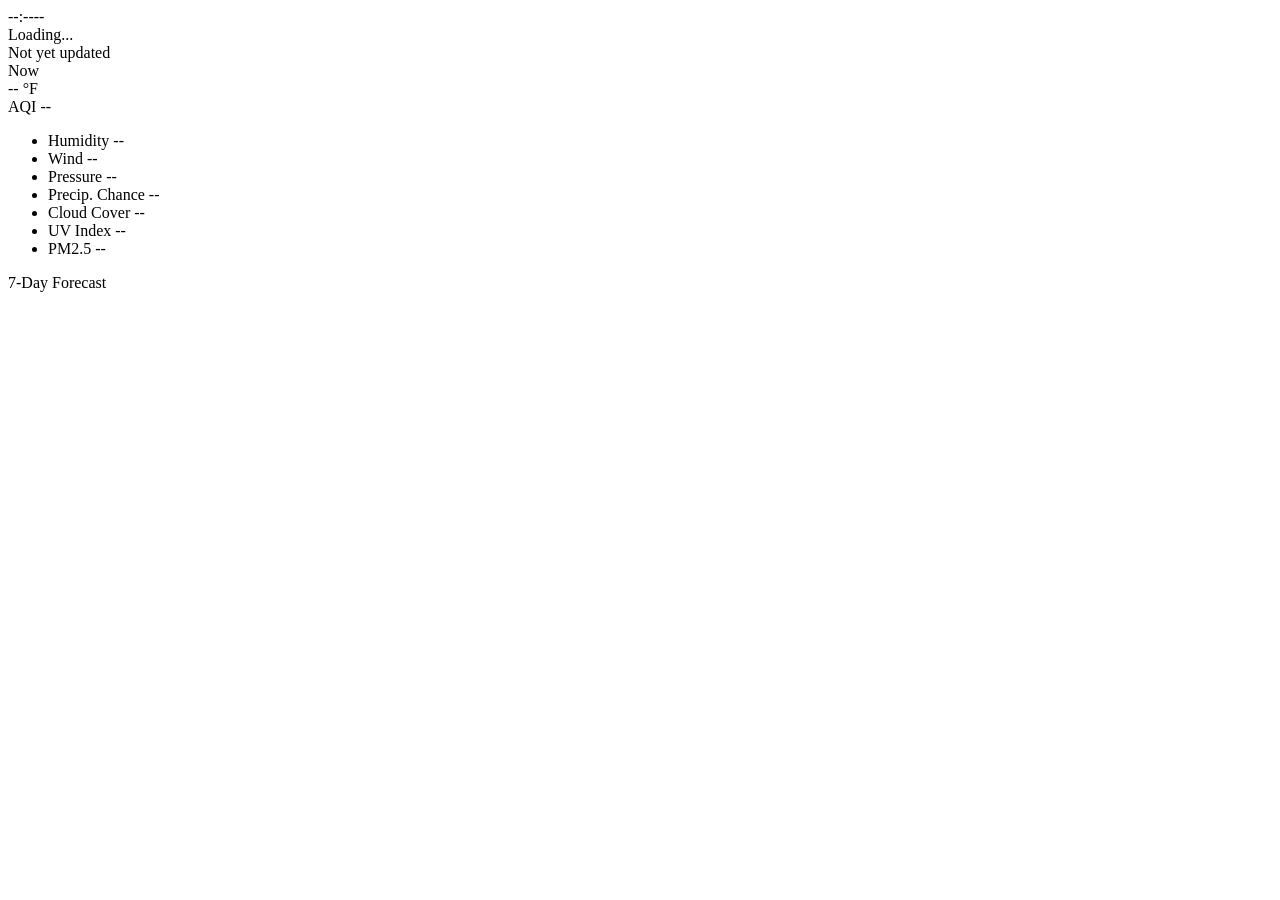
==== public/index.html @ cd7ec2d7 "first commit" ====
<!DOCTYPE html>
<html lang="en">
<head>
    <meta charset="UTF-8">
    <meta name="viewport" content="width=device-width, initial-scale=1.0">
    <title>Dashboard</title>
    <link rel="stylesheet" href="/style.css">
</head>
<body>
    <header class="header">
        <div class="header-time">
            <span id="clock">--:--</span><span id="clock-ampm" class="ampm">--</span>
        </div>
        <div id="header-date" class="header-date">Loading...</div>
        <div id="last-updated" class="header-updated">Not yet updated</div>
    </header>

    <main class="dashboard">
        <section class="panel panel--current">
            <div class="panel-label">Now</div>
            <div class="temperature-row">
                <span id="temperature" class="temperature">--</span>
                <span class="temp-unit">°F</span>
            </div>
            <div id="aqi-badge" class="aqi-badge">AQI --</div>
            <ul class="stat-list">
                <li class="stat-item">
                    <span class="stat-key">Humidity</span>
                    <span id="humidity" class="stat-val">--</span>
                </li>
                <li class="stat-item">
                    <span class="stat-key">Wind</span>
                    <span id="wind-speed" class="stat-val">--</span>
                </li>
                <li class="stat-item">
                    <span class="stat-key">Pressure</span>
                    <span id="pressure" class="stat-val">--</span>
                </li>
                <li class="stat-item">
                    <span class="stat-key">Precip. Chance</span>
                    <span id="precip-prob" class="stat-val">--</span>
                </li>
                <li class="stat-item">
                    <span class="stat-key">Cloud Cover</span>
                    <span id="cloud-cover" class="stat-val">--</span>
                </li>
                <li class="stat-item">
                    <span class="stat-key">UV Index</span>
                    <span id="uv-index" class="stat-val">--</span>
                </li>
                <li class="stat-item">
                    <span class="stat-key">PM2.5</span>
                    <span id="pm25" class="stat-val">--</span>
                </li>
            </ul>
        </section>

        <section class="panel panel--forecast">
            <div class="panel-label">7-Day Forecast</div>
            <div id="forecast-cards" class="forecast-grid"></div>
        </section>
    </main>

    <script src="/app.js"></script>
</body>
</html>
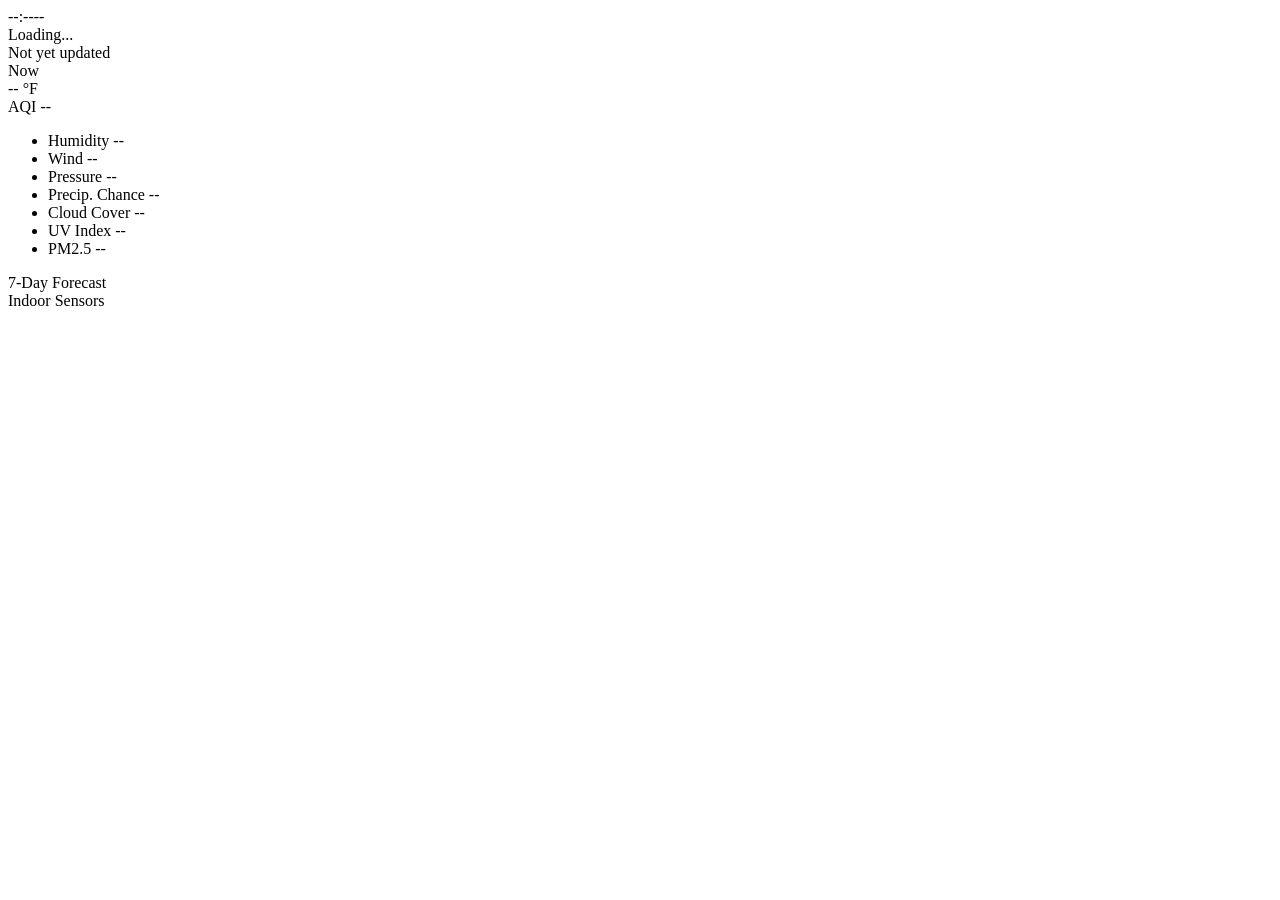
==== commit 1cd22def: "indoor sensors" ====
--- a/public/index.html
+++ b/public/index.html
@@ -16,6 +16,7 @@
     </header>
 
     <main class="dashboard">
+        <div class="dashboard-top">
         <section class="panel panel--current">
             <div class="panel-label">Now</div>
             <div class="temperature-row">
@@ -59,6 +60,13 @@
             <div class="panel-label">7-Day Forecast</div>
             <div id="forecast-cards" class="forecast-grid"></div>
         </section>
+
+        </div><!-- /.dashboard-top -->
+
+        <section class="panel panel--sensors">
+            <div class="panel-label">Indoor Sensors</div>
+            <div id="sensor-cards" class="sensor-grid"></div>
+        </section>
     </main>
 
     <script src="/app.js"></script>
